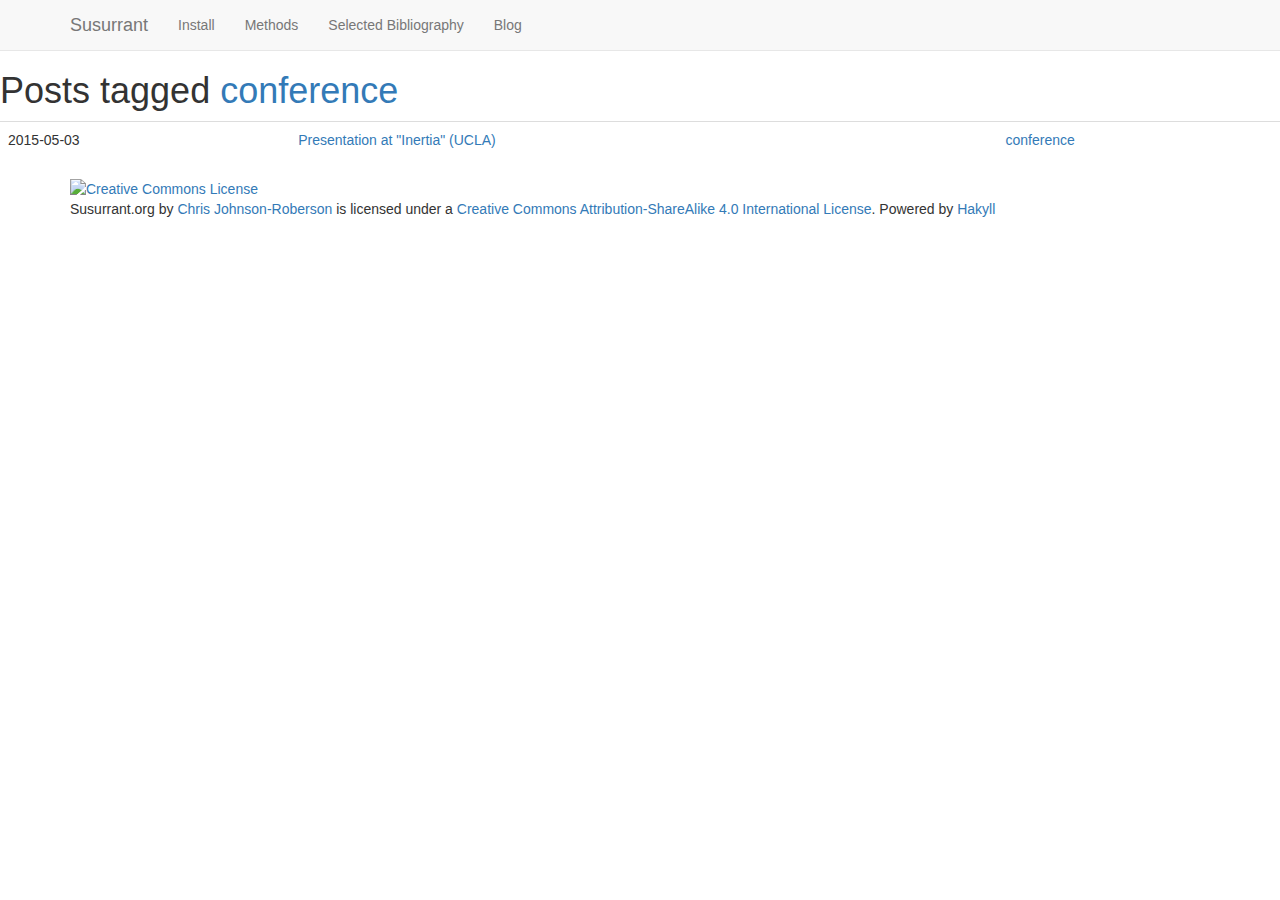
==== tags/conference/index.html @ 1205297f "" ====
<!DOCTYPE html>
<!--[if lt IE 7]><html class="no-js lt-ie9 lt-ie8 lt-ie7"><![endif]-->
<!--[if IE 7]><html class="no-js lt-ie9 lt-ie8"><![endif]-->
<!--[if IE 8]><html class="no-js lt-ie9"><![endif]-->
<!--[if gt IE 8]><!--><html class="no-js" lang="en"><!--<![endif]-->
  <head>
    <meta charset="utf-8" />
    <meta http-equiv="X-UA-Compatible" content="IE=edge,chrome=1" />
    <title>Posts tagged conference</title>
    <meta name="description" content />
    <meta name="viewport" content="width=device-width" />
    <link rel="alternate" type="application/atom+xml" title="Posts tagged conference" href="../../tags/conference/index.xml" />
    <link type="image/png" rel="icon" href="../../images/favicon.png" />
    <link type="text/css" rel="canonical" href="http://www.susurrant.org/">
    <link type="text/css" rel="stylesheet" href="../../css/main.css" />
    <script src="../../js/vendor/modernizr-2.6.2-respond-1.1.0.min.js"></script>
  </head>
  <body>
    <nav class="navbar navbar-default navbar-fixed-top" role="navigation">
      <div class="container">
	<div class="navbar-header">
          <button type="button" class="navbar-toggle collapsed" data-toggle="collapse" data-target="#navbar" aria-expanded="false" aria-controls="navbar">
            <span class="icon-bar"></span>
            <span class="icon-bar"></span>
            <span class="icon-bar"></span>
          </button>
          <a class="navbar-brand" href="../../">Susurrant</a>
	</div>
	<div id="navbar" class="navbar-collapse collapse">
	  <ul class="nav navbar-nav">
	    <li><a href="../../install.html">Install</a></li>
<li><a href="../../methods.html">Methods</a></li>
<li><a href="../../bibliography.html">Selected Bibliography</a></li>
<li><a href="../../archive.html">Blog</a></li>

	  </ul>
	</div>
      </div>
    </nav>
      
    
      <h1 class="title">Posts tagged <a href="../../tags/conference/">conference</a></h1>
<table class="table">
  <tr>
  <td>2015-05-03</td><td><a href="../../posts/2015/05/03/inertia/">Presentation at "Inertia" (UCLA)</a></td><td><a href="../../tags/conference/">conference</a></td>
</tr>

</table>


      <div class="container">
	<footer role="contentinfo">
  <p>
<a rel="license" href="http://creativecommons.org/licenses/by-sa/4.0/"><img alt="Creative Commons License" style="border-width:0" src="https://i.creativecommons.org/l/by-sa/4.0/88x31.png" /></a><br /><span xmlns:dct="http://purl.org/dc/terms/" href="http://purl.org/dc/dcmitype/InteractiveResource" property="dct:title" rel="dct:type">Susurrant.org</span> by <a xmlns:cc="http://creativecommons.org/ns#" href="http://chrisjr.org" property="cc:attributionName" rel="cc:attributionURL">Chris Johnson-Roberson</a> is licensed under a <a rel="license" href="http://creativecommons.org/licenses/by-sa/4.0/">Creative Commons Attribution-ShareAlike 4.0 International License</a>.
    <span class="credit">Powered by <a href="http://jaspervdj.be/hakyll/">Hakyll</a></span>
  </p>
</footer>

      </div>
    

    <script src="//ajax.googleapis.com/ajax/libs/jquery/1.10.1/jquery.min.js"></script>
    <script>window.jQuery || document.write('<script src="/js/vendor/jquery-1.10.1.min.js"><\/script>')</script>
    <script src="../../js/vendor/bootstrap.min.js"></script>
    <script>
      var shiftWindow = function() { window.scrollBy(0, -50) };
      if (location.hash) shiftWindow();
      $(document).ready(function() { // escape dollar signs
        $('[data-toggle=offcanvas]').click(function() {
          $('.row-offcanvas').toggleClass('active');
        });
        window.addEventListener("hashchange", shiftWindow);
      });
    </script>
    <script>
      var _gaq=[['_setAccount','UA-28149284-2'],['_trackPageview']];
      (function(d,t){var g=d.createElement(t),s=d.getElementsByTagName(t)[0];
      g.src=('https:'==location.protocol?'//ssl':'//www')+'.google-analytics.com/ga.js';
      s.parentNode.insertBefore(g,s)}(document,'script'));
    </script>
  </body>
</html>
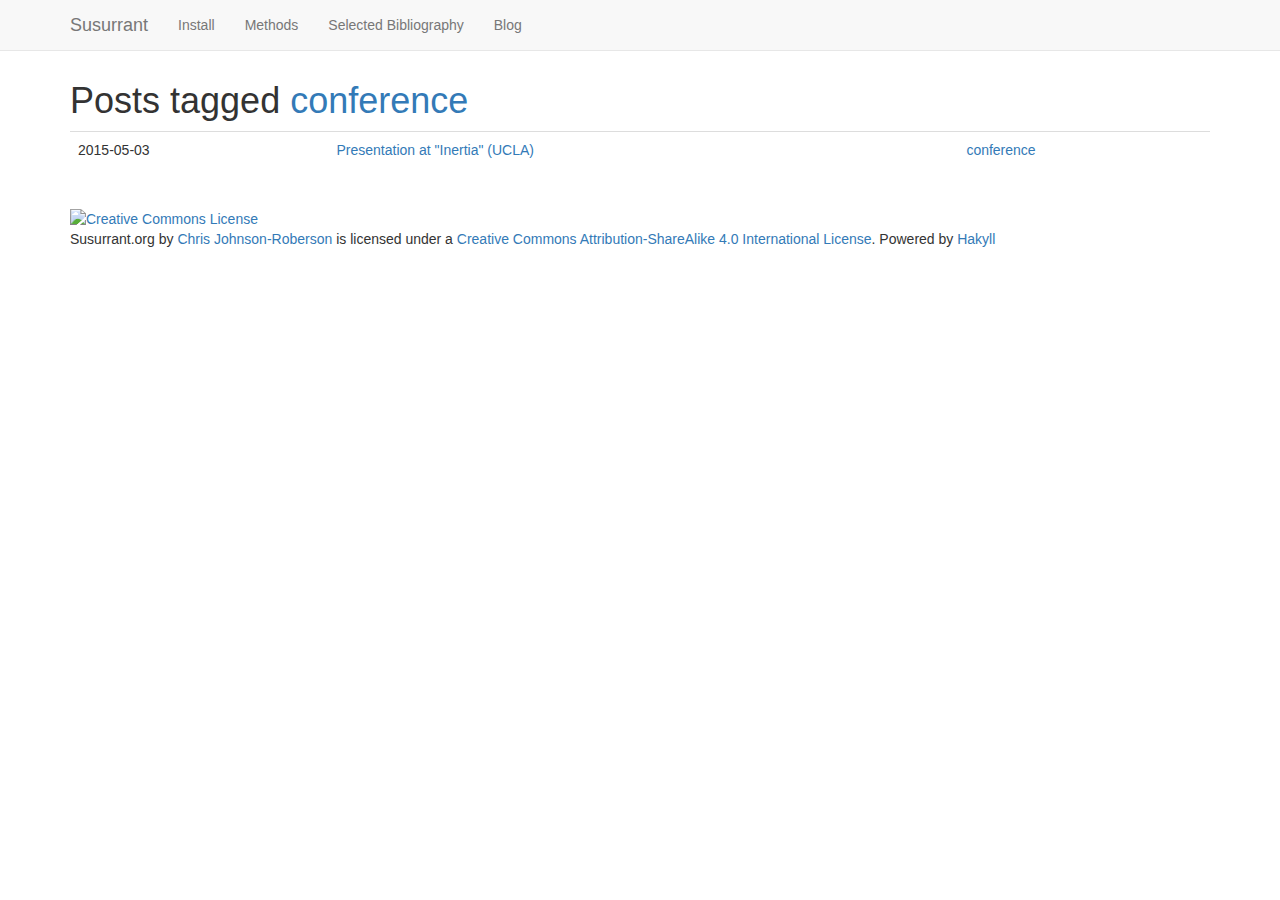
==== commit 1d4c337c: "" ====
--- a/tags/conference/index.html
+++ b/tags/conference/index.html
@@ -39,7 +39,13 @@
     </nav>
       
     
-      <h1 class="title">Posts tagged <a href="../../tags/conference/">conference</a></h1>
+    <div class="container">
+      <div class="row">
+        <div class="col-xs-12" id="content">
+	  
+	  
+
+          <h1 class="title">Posts tagged <a href="../../tags/conference/">conference</a></h1>
 <table class="table">
   <tr>
   <td>2015-05-03</td><td><a href="../../posts/2015/05/03/inertia/">Presentation at "Inertia" (UCLA)</a></td><td><a href="../../tags/conference/">conference</a></td>
@@ -47,16 +53,24 @@
 
 </table>
 
+ 
 
-      <div class="container">
-	<footer role="contentinfo">
+          
+
+          
+
+          <br />
+	  <footer role="contentinfo">
   <p>
 <a rel="license" href="http://creativecommons.org/licenses/by-sa/4.0/"><img alt="Creative Commons License" style="border-width:0" src="https://i.creativecommons.org/l/by-sa/4.0/88x31.png" /></a><br /><span xmlns:dct="http://purl.org/dc/terms/" href="http://purl.org/dc/dcmitype/InteractiveResource" property="dct:title" rel="dct:type">Susurrant.org</span> by <a xmlns:cc="http://creativecommons.org/ns#" href="http://chrisjr.org" property="cc:attributionName" rel="cc:attributionURL">Chris Johnson-Roberson</a> is licensed under a <a rel="license" href="http://creativecommons.org/licenses/by-sa/4.0/">Creative Commons Attribution-ShareAlike 4.0 International License</a>.
     <span class="credit">Powered by <a href="http://jaspervdj.be/hakyll/">Hakyll</a></span>
   </p>
 </footer>
 
-      </div>
+
+        </div><!-- /.col-xs-12 main -->
+    </div><!--/.row-->
+  </div><!--/.container-->
     
 
     <script src="//ajax.googleapis.com/ajax/libs/jquery/1.10.1/jquery.min.js"></script>
